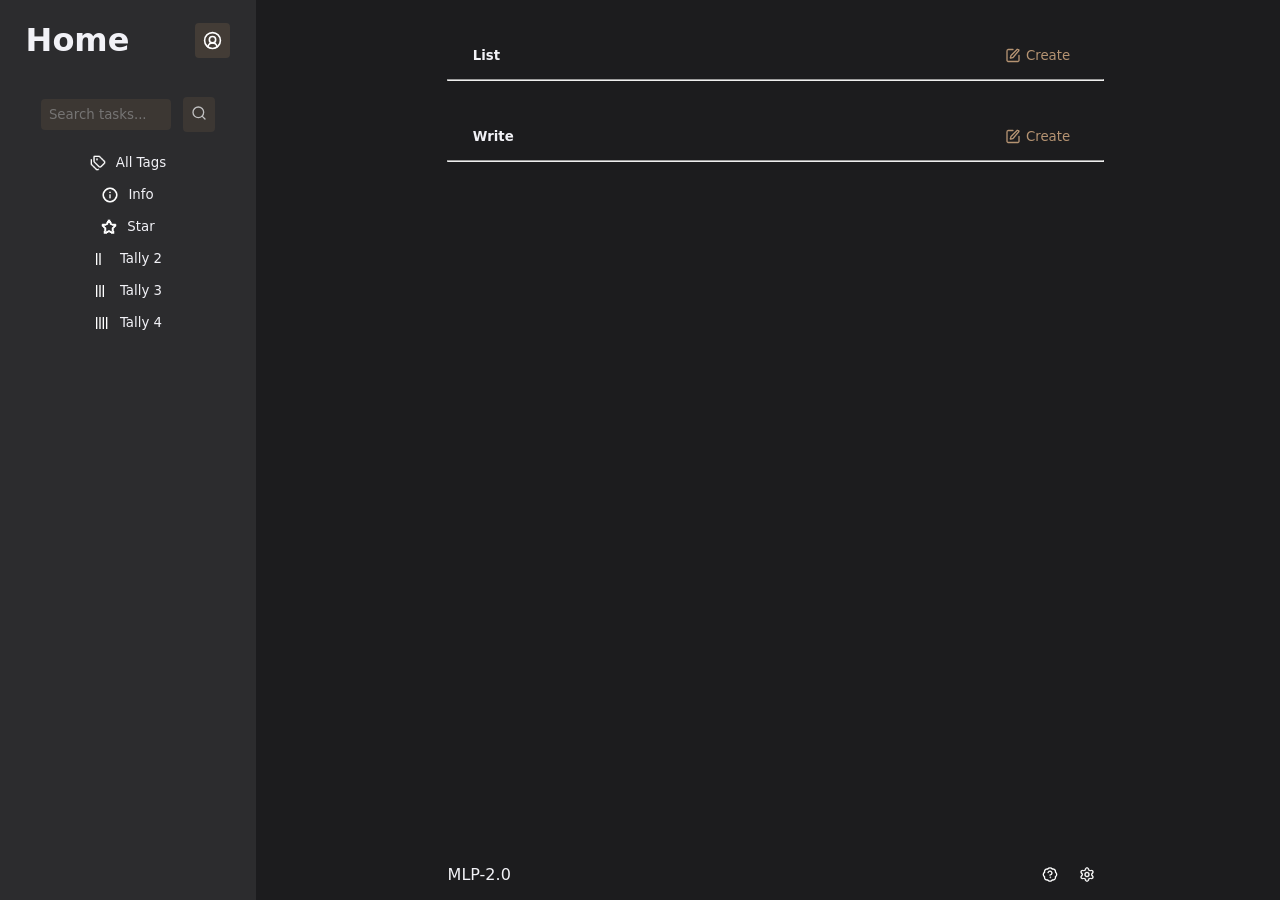
==== index.html @ 6654d568 "Add user icon to navigation and style with new CSS class" ====
<!DOCTYPE html>
<html lang="en">
<head>
    <meta charset="UTF-8">
    <meta name="viewport" content="width=device-width, initial-scale=1.0">
    <title>Slate Lite</title>
    <link rel="stylesheet" href="index.css">
    <link rel="stylesheet" href="https://cdnjs.cloudflare.com/ajax/libs/font-awesome/6.7.2/css/all.min.css"/>
    <link rel="icon" type="image/x-icon" href="icons/256.png">
    <link rel="manifest" href="./manifest.json">

    <meta name="mobile-web-app-capable" content="yes">
    <meta name="apple-mobile-web-app-status-bar-style" content="black-translucent">
    <meta name="apple-mobile-web-app-title" content="Slate Lite">

    <link rel="apple-touch-icon" href="icons/180.png">
</head>

<body>
    <div class="main-section" >
    <div class="NAV">
        <div class="left-row-section"><h1>Home</h1><div class="userIcon"></div></div>
        <div class="main-section-inverted">
            
                <search class="row-section">
                    <button class="btnNav" id="mobile-menu" aria-label="Toggle Navigation"><img class="ico" src="icons/funnel.svg" alt="Filter"></button>
                    <form style="display: flex;flex-direction: row;justify-content: space-around;align-items: center;" action="./search/">
                        <input style="width: 70%;" type="search" placeholder="Search tasks...">
                        <button type="submit" class="btn2"><img class="ico" src="icons/search.svg" alt="Search"></button>
                    </form>
                </search>
            
            
            <nav class="filters" style="justify-content: center;display: flex;">
                
                
                <div class ="filterButtons">
                    <button style="display: flex;flex-direction: row;gap: 10px; width: 10dvw;" data-tag="0"><img class="svg" src="icons/tags/all.svg" alt="Filter"><p style="margin: 0;">All Tags</p></button>
                    <button style="display: flex;flex-direction: row;gap: 10px; width: 10dvw;" data-tag="1"><img class="svg" src="icons/tags/info.svg" alt="Filter"><p style="margin: 0;">Info</p></button>
                    <button style="display: flex;flex-direction: row;gap: 10px; width: 10dvw;" data-tag="2"><img class="svg" src="icons/tags/star.svg" alt="Filter"><p style="margin: 0;">Star</p></button>
                    <button style="display: flex;flex-direction: row;gap: 10px; width: 10dvw;" data-tag="3"><img class="svg" src="icons/tags/tally-2.svg" alt="Filter"><p style="margin: 0;">Tally 2</p></button>
                    <button style="display: flex;flex-direction: row;gap: 10px; width: 10dvw;" data-tag="4"><img class="svg" src="icons/tags/tally-3.svg" alt="Filter"><p style="margin: 0;">Tally 3</p></button>
                    <button style="display: flex;flex-direction: row;gap: 10px; width: 10dvw;" data-tag="5"><img class="svg" src="icons/tags/tally-4.svg" alt="Filter"><p style="margin: 0;">Tally 4</p></button>
                </div>
            </nav>
            
        </div>
    </div>   <div class="main"> <div class="body">
        <div style="justify-content: space-between; width: 60%;" class="row-section"><h5 style="margin: 0;">List</h5> <button id="createListButton" class="addbtn" style="color: var(--accent-color3); ">Create </button></div>
        <hr style="margin-bottom: 2rem; width: 65%;">

        <div id="listContainer"></div>
        
        <div style="justify-content: space-between; width: 60%;" class="row-section"><h5 style="margin: 0;">Write</h5> <button id="createWriteButton" class="addbtn" style="color: var(--accent-color3);">Create</button></div>
        <hr style="margin-bottom: 2rem; width: 65%;">  

        <div id="writeContainer"></div>
        
                

            
    <!--================================================================-->
        <dialog id="writeCreate">
            <form id="writeCreateFrm" class="writeCreateFrm">
                <input  type="hidden" name="tag" id="writeTagInput" value="0">
                <div style="display: flex;flex-direction: column;align-items: left;gap: 10px;"><input class="formInput" name="title" required type="text" placeholder="Line Name" id="writeTitleInput">
                <textarea class="formInput2" name="content" type="text" placeholder="Content" id="writeTextInput"></textarea>
                <div style="display: flex;flex-direction: row;align-items: center;gap: 10px;justify-content: space-between;"><button style="width: 10%; display: flex; flex-direction: row; gap: 4px;" type="button" name="filter" id="writeFilterInput" class="subbtn" data-tag="0"><img class="ico" src="icons/tags/all.svg" alt="Tag"><p style="margin: 0;">Tags</p></button>
                <button style="width: 90%;" type="submit" class="subbtn"><img class="ico" src="icons/arrow-up.svg" alt="Search"></button></div>
            </form>
        </dialog>
        <dialog id="listCreate">
            <form  id="listCreateFrm" class="listCreateFrm">
                <input type="hidden" name="tag" id="listTagInput" value="0">
                <div style="display: flex;flex-direction: column;align-items: left;gap: 10px;"><input class="formInput" name="title" required type="text" placeholder="Point Name" id="listTitleInput">
                <input class="formInput2" name="date" type="date" placeholder="Date" id="listDateInput">
                <input class="formInput2" name="date" type="time" placeholder="Date" id="listDateInput"></div>
                <div style="display: flex;flex-direction: row;align-items: center;gap: 10px;justify-content: space-between;"><button style="width: 10%; display: flex; flex-direction: row; gap: 4px;" type="button" name="filter" id="listFilterInput" class="subbtn" data-tag="0"><img  class="ico" src="icons/tags/all.svg" alt="Tag"><p style="margin: 0;">Tags</p></button>
                <button style="width: 90%;" type="submit" class="subbtn"><img class="ico" src="icons/arrow-up.svg" alt="Search"></button></div>
            </form>
        </dialog>
        <dialog class="tagDialog" id="tagDialog">
            <nav class="filtersDialog">
                    <button data-tooltip="All Tags" data-tag="0"><img class="svg" src="icons/tags/all.svg" alt="Filter"></button>
                    <button data-tooltip="Info Tag" data-tag="1"><img class="svg" src="icons/tags/info.svg" alt="Filter"></button>
                    <button data-tooltip="Star Tag" data-tag="2"><img class="svg" src="icons/tags/star.svg" alt="Filter"></button>
                    <button data-tooltip="Tally 2 Tag" data-tag="3"><img class="svg" src="icons/tags/tally-2.svg" alt="Filter"></button>
                    <button data-tooltip="Tally 3 Tag" data-tag="4"><img class="svg" src="icons/tags/tally-3.svg" alt="Filter"></button>
                    <button data-tooltip="Tally 4 Tag" data-tag="5"><img class="svg" src="icons/tags/tally-4.svg" alt="Filter"></button>
            </nav>
        </dialog>
        
        
        
        
    
    </div>
    <footer style="display: flex; flex-direction: row; justify-content: space-between; align-items: center; width: 65%; margin-top: 30px;">
        <p>MLP-2.0</p>
        <div>
            <a href="https://github.com/FencingLefty3/SlateLite/wiki/Slate-Lite-Wiki"><button id="openHelp" class="helpIcon"></button></a>
            <a href="./settings.html"><button id="openSettings" class="settingsIcon"></button></a>
        </div>
    </footer>
    </div>
</body>  
<script src="js/dexie.min.js"></script>
<script src="database.js"></script>
<script src="index.js"></script>
<!-- <script type="module" src="https://cdn.jsdelivr.net/npm/@pwabuilder/pwainstall"></script> -->
</html>
---- index.css ----
* {
  font-family: system-ui, -apple-system, BlinkMacSystemFont, 'Segoe UI', Roboto, Oxygen, Ubuntu, Cantarell, 'Open Sans', 'Helvetica Neue', sans-serif
}

:root {
  --bg-color: #1c1c1e;
  --text-color: #f2f2f7;
  --text-color2: #ebebf599;
  --nav-color: #2c2c2e;

  --accent-color: #755f49;
  --accent-color4: #56473a;
  --accent-color2: #755f4951;
  --accent-color3: #b59372;
}

.Gray {
  --accent-color: #8e8e93;
  --accent-color4: #3a3a3c;
  --accent-color2: #8e8e9338;
  --accent-color3: #8e8e93;
}

.Red {
  --accent-color: #ff453a;
  --accent-color4: #4a2422;
  --accent-color2: #ff453a38;
  --accent-color3: #ff453a;
}

.Orange {
  --accent-color: #ff9f0a;
  --accent-color4: #4a351d;
  --accent-color2: #ff9f0a38;
  --accent-color3: #ff9f0a;
}
.Yellow {
  --accent-color: #ffd60a;
  --accent-color4: #49411e;
  --accent-color2: #ffd60a38;
  --accent-color3: #ffd60a;
}
.Green {
  --accent-color: #30d158;
  --accent-color4: #1e4229;
  --accent-color2: #30d15838;
  --accent-color3: #30d158;
}
.Blue {
  --accent-color: #0a84ff;
  --accent-color4: #1d3853;
  --accent-color2: #0a84ff38;
  --accent-color3: #0a84ff;
}
.Pink {
  --accent-color: #ff375f;
  --accent-color4: #4a2430;
  --accent-color2: #ff375f38;
  --accent-color3: #ff375f;
}

/*==================================*/
body {
  margin: 0;
  align-items: center;
  display: flex;
  flex-direction: column;
  height: 100vh; 
  background: var(--bg-color);
  color: var(--text-color);
  
}

.body {
  margin-top: 2rem;
  align-items: center;
  display: flex;
  flex-direction: column;
  width: 100%;
  height: 100%;
}


splash {
  position: fixed;
  top: 0;
  left: 0;
  width: 100%;
  height: 90dvh;
  background-color: white;
  display: flex;
  flex-direction: column; 
  align-items: center; 
  justify-content: space-between; 
  padding: 5dvh;
  z-index: 9999; /* Ensure it stays on top of everything */
}

h3 {
  margin: 0;
  padding: 0;
}
img {
  margin: 0;
  padding: 0;
}

.circle {
  width: 2rem;
  height: 2rem;
  border-radius: 100%;
  display: flex;
  align-items: center;
  justify-content: center;
  color: #000;
  background-color: var(--text-color)
}

.circle-outline {
  width: 2rem;
  height: 2rem;
  border-radius: 50%;
  outline: 3px solid var(--text-color2);
  outline-offset: 2px;
  display: flex;
  align-items: center;
  justify-content: center;
  color: #000;
  background-color: var(--text-color)
}

.loader {
  width: 48px;
  height: 48px;
  border-radius: 50%;
  position: relative;
  animation: rotate 1s linear infinite
}
.loader::before {
  content: "";
  box-sizing: border-box;
  position: absolute;
  inset: 0px;
  border-radius: 50%;
  border: 5px solid var(--text-color);
  animation: prixClipFix 2s linear infinite ;
}

@keyframes rotate {
  100%   {transform: rotate(360deg)}
}

@keyframes prixClipFix {
    0%   {clip-path:polygon(50% 50%,0 0,0 0,0 0,0 0,0 0)}
    25%  {clip-path:polygon(50% 50%,0 0,100% 0,100% 0,100% 0,100% 0)}
    50%  {clip-path:polygon(50% 50%,0 0,100% 0,100% 100%,100% 100%,100% 100%)}
    75%  {clip-path:polygon(50% 50%,0 0,100% 0,100% 100%,0 100%,0 100%)}
    100% {clip-path:polygon(50% 50%,0 0,100% 0,100% 100%,0 100%,0 0)}
}

[type="search"]::-webkit-search-cancel-button {
  -webkit-appearance: none;
  appearance: none;
  height: 10px;
  width: 10px;
  background-image: url('icons/trash.svg');
  background-size: 10px 10px;
}

dialog {
  gap: 15px;
  flex-direction: row;
  min-width: 70%;
  justify-content: center;
  align-items: center;
  padding: 15px;
  margin-top: 0.5rem;
  border-radius: 8px;
  background-color: var(--accent-color4);
  position: fixed;
  top: 50%;
  opacity: 1;
  border: var(--accent-color2) 3px solid;
  box-shadow: 0 4px 10px var(--accent-color2);
  
}

/* Styles the darkened background when popup is active */
dialog::backdrop {
  background-color: #1f1f1fb5;
  opacity: 1;
}

.tagDialog {
  flex-direction: column;
  min-width: 10% !important;
  justify-content: center;
  align-items: center;
  position: fixed;
  top: 2%;
  right: 60%;
}

.settingsDialog {
  flex-direction: column;
  min-width: 80% !important;
  min-height: 80% !important;
  justify-content: space-between;
  align-items: center;
  position: fixed;
  top: 5%;
  background-color: var(--bg-color);
  border-color: var(--nav-color);
}

.settings {
  display: flex;
  flex-direction: column;
  justify-content: space-between;
  align-items: center;
  gap: 0.2rem;
  width: 100%;
  padding: 0 2rem;
}

.filtersDialog {
  gap: 15px;
  display: flex;
  flex-direction: column;
  justify-content: center;
  align-items: center;
  padding: 15px;
}

input, select, textarea {
  background: var(--accent-color2);
  border: none;
  color: var(--text-color);
  padding: 8px;
  border-radius: 4px;
  opacity: .7;
}

.btn2 {
  background: var(--accent-color2);
  border: none;
  color: var(--text-color);
  padding: 8px;
  border-radius: 4px;
  opacity: .7;
  cursor: pointer;
  
}

.btn2:hover {
  background-color: var(--accent-color) !important;
}

@media (max-width: 970px) {
  .btnNav {
    display: block !important;
  }


}
@media (max-width: 970px) {
  .filterButtons {
    display: none !important;
  }
}

.filterButtons {
  display: flex;
  flex-direction: column;
  justify-content: center;
  align-items: center;
  width: 100%;
}

.btnNav {
  background: var(--accent-color2);
  border: none;
  color: var(--text-color);
  padding: 8px;
  border-radius: 4px;
  opacity: .7;
  cursor: pointer;
  display: none;
}

.btnNav:hover {
  background-color: var(--accent-color) !important;
}

.addbtn::before {
  content: "";
  background-image: url('icons/square-pen.svg');
  background-size: cover; /* Forces image to fit the dimensions */
  background-position: center; /* Centers the image */
  background-repeat: no-repeat; /* Prevents tiling */
  padding-right: 1rem;
  margin-right: 5px;
}
.settingsIcon::before {
  content: "";
  background-image: url('icons/settings.svg');
  background-size: cover; /* Forces image to fit the dimensions */
  background-position: center; /* Centers the image */
  background-repeat: no-repeat; /* Prevents tiling */
  padding-right: 1rem;
}
.userIcon {
  padding: 1rem;
  background: var(--accent-color2);
  border: none;
  color: var(--text-color);
  padding: 8px;
  border-radius: 4px;
  cursor: pointer;
}
.userIcon::before {
  content: "";
  background-image: url('icons/circle-user-round.svg');
  background-size: cover; /* Forces image to fit the dimensions */
  background-position: center; /* Centers the image */
  background-repeat: no-repeat; /* Prevents tiling */
  padding-right: 1.2rem;
}
.backIcon {
  position: fixed;
  top: 1rem;
  left: 1rem;
  width: 3rem;
  height: 3rem;
  background: var(--accent-color2);
  border: none;
  color: var(--text-color);
  padding: 8px;
  border-radius: 4px;
  cursor: pointer;
}
.backIcon::before {
  content: "";
  background-image: url('icons/arrow-left.svg');
  background-size: cover; /* Forces image to fit the dimensions */
  background-position: center; /* Centers the image */
  background-repeat: no-repeat; /* Prevents tiling */
  padding-right: 2rem;
}
.helpIcon::before {
  content: "";
  background-image: url('icons/badge-question-mark.svg');
  background-size: cover; /* Forces image to fit the dimensions */
  background-position: center; /* Centers the image */
  background-repeat: no-repeat; /* Prevents tiling */
  padding-right: 1rem;
}

.subbtn {
  background-color: var(--accent-color);
  align-items: center;
  justify-content: center;
  margin: 10px 0;
}

.point {
  display: flex;
  align-items: center;
  justify-content: space-between;
  width: 60vw;
  padding: 8px;
  margin: 4px 0;
  border-radius: 4px;
  background-color: var(--nav-color);
}

.line {
  display: flex;
  align-items: center;
  justify-content: space-between;
  width: 60vw;
  padding: 8px;
  margin: 4px 0;
  border-radius: 4px;
  background-color: var(--nav-color);
}

.ico {
 width: 1rem;
 height: 1rem;
 padding: 0;
}

.svg {
 width: 1rem;
 height: 1rem;
 padding: 0;
}

input[type="datetime-local"] {
    color-scheme: dark;
}
input[type="radio"] {
  color-scheme: dark;
  border-radius: 100%;
  display: flex;
  align-items: center;
  justify-content: center;
  color: #000;
  background-color: var(--text-color)
}

.colorPicker {
  display: flex;
  flex-direction: row;
  gap: 0.6rem;
  background-color: var(--nav-color);
  border-radius: 4px;
  padding: 15px;
}


input:focus,
select:focus,
textarea:focus,
button:focus {
    outline: none;
}


.btn {
  background-color: var(--accent-color);
  min-width: 85%;
  align-items: center;
  justify-content: center;
  margin: 10px 0;
}

button {
  align-items: center;
  justify-content: center;
  background: none;
  border: none;
  color: var(--text-color);
  padding: 8px;
  border-radius: 4px;
}

button:hover {
  background-color: var(--accent-color2);
}

input::placeholder {
  color: #b8b8b8;
  opacity: 0.7;
}

.title {
  text-align: left;
  align-items: center;
  justify-content: center;
  font-size: 2em;
}
.main {
  flex: 1;
  display: flex;
  flex-direction: column;
  gap: 10px;
  justify-content: space-between;
  align-items: center;
  width: 100%;
  height: 100lvh;
}

.column-section-bg {
  flex-direction: column;
  display: flex;
  justify-content: center;
  align-items: center;
  row-gap: 10px;
  padding-left: 15px;
  padding-right: 15px;
  padding-top: 3px;
  padding-bottom: 5px;
  margin: 20px;
  width: 85%;
  border-radius: 8px;
  background-color: var(--accent-color2);
}

.column-section {
  flex-direction: column;
  display: flex;
  justify-content: center;
  align-items: center;
  row-gap: 10px;
  padding-left: 15px;
  padding-right: 15px;
  padding-top: 3px;
  padding-bottom: 5px;
  margin: 20px;
}

.row-section {
  display: flex;
  gap: 15px;
  flex-direction: row;
  justify-content: center;
  align-items: center;
  width: 85%;
  margin-top: 0.5rem;
}


.left-row-section {
  display: flex;
    justify-content: space-between;
    align-content: center;
    align-items: center;
    flex-direction: row;
    width: 100%;
    margin: 0 10%;
}

.row-section-bg {
  display: flex;
  gap: 15px;
  flex-direction: row;
  min-width: 70%;
  justify-content: center;
  align-items: center;
  padding: 15px;
  margin-top: 0.5rem;
  border-radius: 8px;
  background-color: var(--accent-color2);
}

.point-content {
  display: flex;
  flex-direction: column;
  align-items: left;
  gap: 10px;
}

.line-content {
  display: flex;
  flex-direction: column;
  align-items: left;
  gap: 10px;
}

.content-text {
  margin: 0;
  padding: 0;
  font-size: 0.8rem;
  color: var(--text-color2);
}

.writeCreateFrm {
  display: flex;
  flex-direction: column;
  align-items: left;
  gap: 10px;
}

.listCreateFrm {
  display: flex;
  flex-direction: column;
  align-items: left;
  gap: 10px;
}

.form {
  display: flex;
  justify-content: space-between;
  align-items: center;
  justify-content: center;
}

.formInput {
  background: none;
  border: none;
  color: var(--text-color);
  font-size: 1.2rem;
  padding: 0;
  border-radius: 4px;
  opacity: .7;
}
.formInput2 {
  background: none;
  margin: 0;
  padding: 0;
  font-size: 1rem;
  color: var(--text-color2);
}

a:link {
  color: var(--accent-color3);
}

a:hover {
  color: var(--accent-color3);
  opacity: 0.3;
}



.form-footer {
  display: flex;
  justify-content: center;
  align-items: center;
  flex-direction: column;
  color: var(--text-color);
}

.section canvas {
  width: 100%;
  height: 320px;
  display: block;
}

.nav a {
  color: var(--text-color);
  text-decoration: none;
  padding: 8px 16px;
  border-radius: 4px;
}

.nav a:hover {
  background-color: var(--accent-color);
  opacity: 0.7;
}

.NAV {
  background-color: var(--nav-color);
  display: flex;
      flex-direction: row;
    flex-wrap: wrap;
    align-content: flex-start;
    align-items: center;
    justify-content: center;
  top: 0;
  left: 0;
  height: 100lvh;
  width: 20%;

}

.main-section {
  display: flex;
  gap: 15px;
  flex-direction: row;
  justify-content: center;
  width: 100dvw;
  height: 100lvh;
}

.main-section-inverted {
  display: flex;
  gap: 15px;
  flex-direction: column;
  justify-content: center;
  align-items: center;
  margin-top: 0.5rem;
}

@media (max-width: 970px) {
  .NAV {
    background: none !important;
    position: relative;
    width: 100lvw !important;
    height: auto !important;
    display: flex;
        flex-direction: row;
      flex-wrap: wrap;
      align-content: flex-start;
      align-items: center;
      justify-content: center;
  }
  .main-section {
    display: flex;
    gap: 15px;
    flex-direction: column !important;
    width: 100% !important;
    margin-top: 0.5rem;
  }
  .main-section-inverted {
    display: flex;
    gap: 15px;
    flex-direction: row !important;
    width: 100% !important;
    margin-top: 0.5rem;
  }
}

.navbtn {
  color: var(--text-color);
  text-decoration: none;
  padding: 8px 16px;
  border-radius: 4px;
}

.navbtn:hover {
  background-color: var(--accent-color);
  opacity: 0.7;
}

.hidden {
    display: none;
}

.task-card {
    display: flex;
    align-items: flex-start;
    gap: 12px;

    width: 60vw;
    box-sizing: border-box;

    padding: 12px 16px;

    border-bottom: 1px solid var(--accent-color2);
}

.task-card:hover {
    background: var(--accent-color2);
}

.task-content {
    flex: 1;

    display: flex;
    flex-direction: column;
    gap: 4px;
}

.task-title {
    font-size: 1rem;
    font-weight: 500;
}

.task-note {
    font-size: 0.85rem;
    opacity: 0.75;
}

.task-date {
    display: flex;
    align-items: center;
    gap: 4px;
}


.point-row {
  display: flex;
  flex-direction: row;
  align-items: center;
  gap: 12px;
}

.point-complete-btn {
  flex: 0 0 auto;
  width: 1.15rem;
  height: 1.15rem;
  padding: 0;
  margin: 0;
  border-radius: 100%;
  border: 2px solid var(--text-color2);
  background: none;
  cursor: pointer;
  position: relative;
  transition: background-color 0.18s ease, border-color 0.18s ease;
}

.point-complete-btn:hover {
  border-color: var(--accent-color3);
}

.point-complete-btn.checked {
  background-color: var(--accent-color3);
  border-color: var(--accent-color3);
}

.point-complete-btn.checked::after {
  content: "";
  position: absolute;
  left: 0.3rem;
  top: 0.1rem;
  width: 0.2rem;
  height: 0.45rem;
  border: solid var(--bg-color);
  border-width: 0 2px 2px 0;
  transform: rotate(45deg);
}

[data-tooltip] {
  position: relative;
  cursor: pointer;
}

[data-tooltip]:after {
  content: attr(data-tooltip);
  position: absolute;
  bottom: 15%;
  left: 60%;
  color: var(--text-color);
  padding: 6px 10px;
  white-space: nowrap;
  border-radius: 4px;
  font-size: 14px;
  z-index: 10;
}

.completion-alert {
  position: fixed;
  right: 1.25rem;
  bottom: 1.25rem;
  z-index: 20;
  display: flex;
  align-items: center;
  gap: 1rem;
  max-width: min(26rem, calc(100vw - 2.5rem));
  padding: 0.85rem 0.75rem 0.85rem 1rem;
  color: var(--text-color);
  background: var(--nav-color);
  border: 1px solid var(--accent-color2);
  border-radius: 6px;
  box-shadow: 0 8px 24px rgb(0 0 0 / 0.28);
  animation: completion-alert-in 0.2s ease-out;
}

.completion-alert-undo,
.completion-alert-close {
  color: var(--accent-color3);
  background: none;
  border: 0;
  cursor: pointer;
}

.completion-alert-undo {
  font-weight: 600;
  padding: 0.35rem 0.25rem;
}

.completion-alert-close {
  padding: 0.2rem 0.35rem;
  font-size: 1.25rem;
  line-height: 1;
}

.completion-alert-undo:hover,
.completion-alert-close:hover {
  color: var(--text-color);
}

@keyframes completion-alert-in {
  from {
    opacity: 0;
    transform: translateY(0.5rem);
  }
  to {
    opacity: 1;
    transform: translateY(0);
  }
}

@media (max-width: 480px) {
  .completion-alert {
    right: 0.75rem;
    bottom: 0.75rem;
    left: 0.75rem;
    max-width: none;
  }
}

/*
Source - https://stackoverflow.com/a/79274945
Posted by Naeem Akhtar
Retrieved 2026-09-25, License - CC BY-SA 4.0
*/

.toggle {
  position: relative;
  display: inline-block;
  width: 60px;
  height: 34px;
}

.toggle input {
  display: none;
}

.slider {
  position: absolute;
  cursor: pointer;
  top: 0;
  left: 0;
  right: 0;
  bottom: 0;
  background-color: #333;
  transition: 0.4s;
  border-radius: 34px;
}

.slider:before {
  position: absolute;
  content: "";
  height: 26px;
  width: 26px;
  left: 4px;
  bottom: 4px;
  background-color: var(--text-color);
  transition: 0.4s;
  border-radius: 50%;
}

input:checked + .slider {
  background-color: var(--accent-color3);
}

input:checked + .slider:before {
  transform: translateX(26px);
}
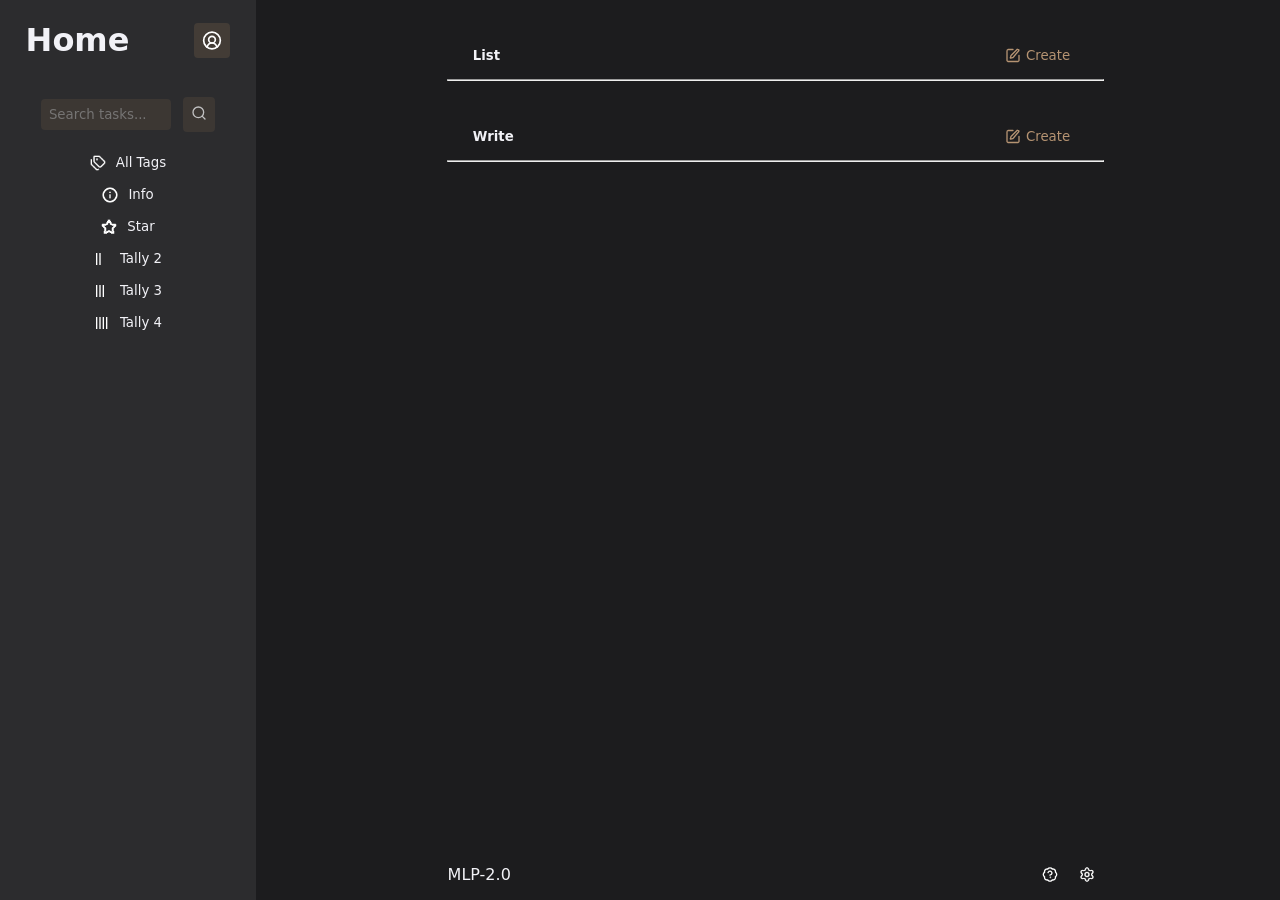
==== commit fa0f65bb: "Update search input handling and enhance search functionality" ====
--- a/index.html
+++ b/index.html
@@ -24,8 +24,8 @@
             
                 <search class="row-section">
                     <button class="btnNav" id="mobile-menu" aria-label="Toggle Navigation"><img class="ico" src="icons/funnel.svg" alt="Filter"></button>
-                    <form style="display: flex;flex-direction: row;justify-content: space-around;align-items: center;" action="./search/">
-                        <input style="width: 70%;" type="search" placeholder="Search tasks...">
+                    <form style="display: flex;flex-direction: row;justify-content: space-around;align-items: center;" action="./index.html" method="GET">
+                        <input id="searchInput" style="width: 70%;" type="search" placeholder="Search tasks..." name="query">
                         <button type="submit" class="btn2"><img class="ico" src="icons/search.svg" alt="Search"></button>
                     </form>
                 </search>
--- a/index.css
+++ b/index.css
@@ -324,7 +324,7 @@
   background-size: cover; /* Forces image to fit the dimensions */
   background-position: center; /* Centers the image */
   background-repeat: no-repeat; /* Prevents tiling */
-  padding-right: 1.2rem;
+  padding-right: 1.3rem;
 }
 .backIcon {
   position: fixed;
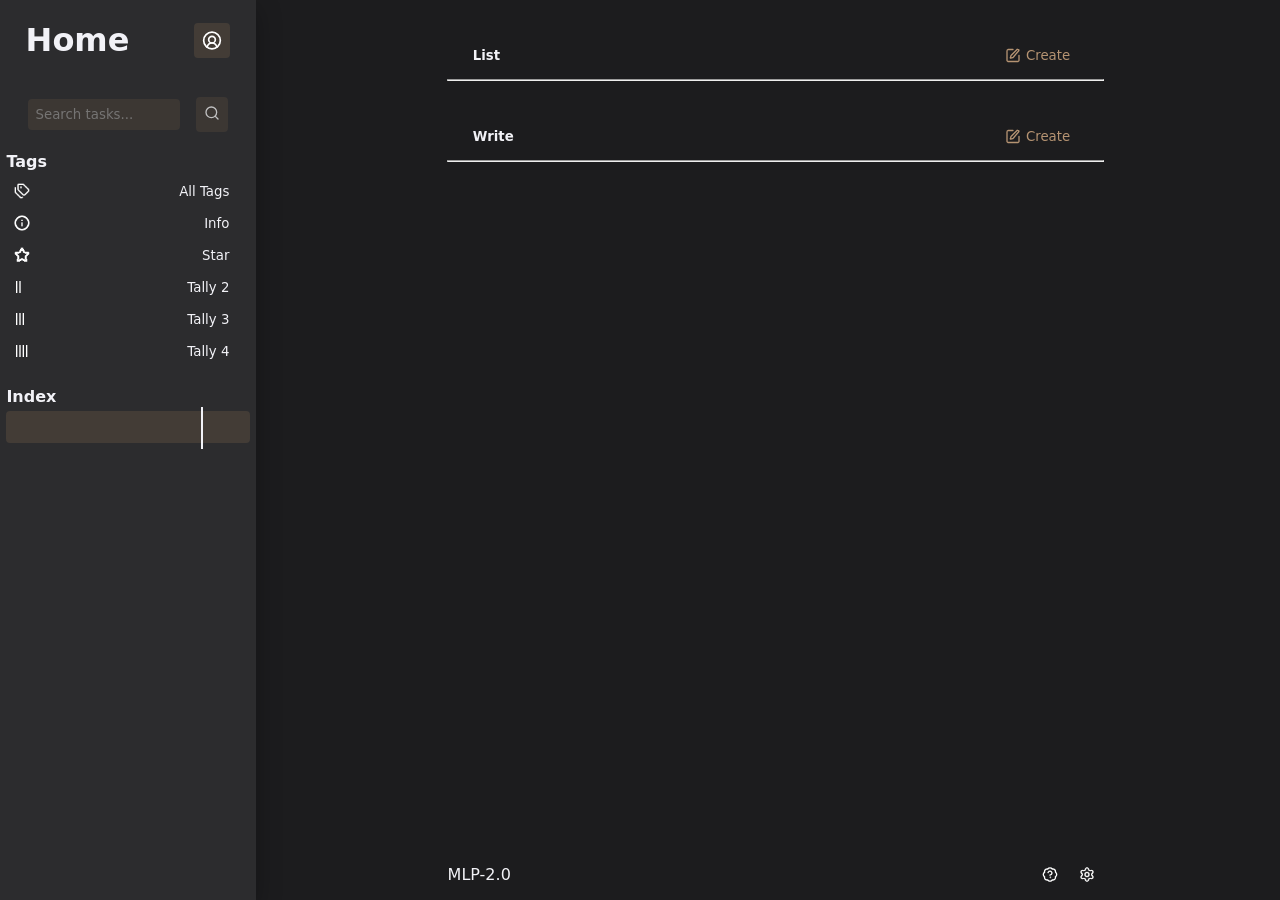
==== commit 84184b6e: "Update database schema and enhance settings functionality; add score tracking and UI improvements" ====
--- a/index.html
+++ b/index.html
@@ -31,19 +31,22 @@
                 </search>
             
             
-            <nav class="filters" style="justify-content: center;display: flex;">
-                
-                
+            <nav class="filterButtons" style="justify-content: center;display: flex;width: 95%;"><h4 style="margin: 0.3rem 0;">Tags</h4>
                 <div class ="filterButtons">
-                    <button style="display: flex;flex-direction: row;gap: 10px; width: 10dvw;" data-tag="0"><img class="svg" src="icons/tags/all.svg" alt="Filter"><p style="margin: 0;">All Tags</p></button>
-                    <button style="display: flex;flex-direction: row;gap: 10px; width: 10dvw;" data-tag="1"><img class="svg" src="icons/tags/info.svg" alt="Filter"><p style="margin: 0;">Info</p></button>
-                    <button style="display: flex;flex-direction: row;gap: 10px; width: 10dvw;" data-tag="2"><img class="svg" src="icons/tags/star.svg" alt="Filter"><p style="margin: 0;">Star</p></button>
-                    <button style="display: flex;flex-direction: row;gap: 10px; width: 10dvw;" data-tag="3"><img class="svg" src="icons/tags/tally-2.svg" alt="Filter"><p style="margin: 0;">Tally 2</p></button>
-                    <button style="display: flex;flex-direction: row;gap: 10px; width: 10dvw;" data-tag="4"><img class="svg" src="icons/tags/tally-3.svg" alt="Filter"><p style="margin: 0;">Tally 3</p></button>
-                    <button style="display: flex;flex-direction: row;gap: 10px; width: 10dvw;" data-tag="5"><img class="svg" src="icons/tags/tally-4.svg" alt="Filter"><p style="margin: 0;">Tally 4</p></button>
+                    <button style="display: flex;flex-direction: row;justify-content: space-between;gap: 10px; width: 95%;" data-tag="0"><img class="svg" src="icons/tags/all.svg" alt="Filter"><p style="margin: 0;">All Tags</p></button>
+                    <button style="display: flex;flex-direction: row;justify-content: space-between;gap: 10px; width: 95%;" data-tag="1"><img class="svg" src="icons/tags/info.svg" alt="Filter"><p style="margin: 0;">Info</p></button>
+                    <button style="display: flex;flex-direction: row;justify-content: space-between;gap: 10px; width: 95%;" data-tag="2"><img class="svg" src="icons/tags/star.svg" alt="Filter"><p style="margin: 0;">Star</p></button>
+                    <button style="display: flex;flex-direction: row;justify-content: space-between;gap: 10px; width: 95%;" data-tag="3"><img class="svg" src="icons/tags/tally-2.svg" alt="Filter"><p style="margin: 0;">Tally 2</p></button>
+                    <button style="display: flex;flex-direction: row;justify-content: space-between;gap: 10px; width: 95%;" data-tag="4"><img class="svg" src="icons/tags/tally-3.svg" alt="Filter"><p style="margin: 0;">Tally 3</p></button>
+                    <button style="display: flex;flex-direction: row;justify-content: space-between;gap: 10px; width: 95%;" data-tag="5"><img class="svg" src="icons/tags/tally-4.svg" alt="Filter"><p style="margin: 0;">Tally 4</p></button>
                 </div>
             </nav>
-            
+            <nav class="indexscore" style="justify-content: center;display: flex;width: 95%;"><h4 style="margin: 0.3rem 0;">Index</h4>
+                <div class="bar">
+                    <span id="scoreBar" class="bar-fill" style="width: 0%"></span>
+                </div>
+                <span class="bar-line"></span>
+            </nav>
         </div>
     </div>   <div class="main"> <div class="body">
         <div style="justify-content: space-between; width: 60%;" class="row-section"><h5 style="margin: 0;">List</h5> <button id="createListButton" class="addbtn" style="color: var(--accent-color3); ">Create </button></div>
@@ -55,8 +58,7 @@
         <hr style="margin-bottom: 2rem; width: 65%;">  
 
         <div id="writeContainer"></div>
-        
-                
+    
 
             
     <!--================================================================-->
@@ -73,8 +75,7 @@
             <form  id="listCreateFrm" class="listCreateFrm">
                 <input type="hidden" name="tag" id="listTagInput" value="0">
                 <div style="display: flex;flex-direction: column;align-items: left;gap: 10px;"><input class="formInput" name="title" required type="text" placeholder="Point Name" id="listTitleInput">
-                <input class="formInput2" name="date" type="date" placeholder="Date" id="listDateInput">
-                <input class="formInput2" name="date" type="time" placeholder="Date" id="listDateInput"></div>
+                <input class="formInput2" name="date" type="datetime-local" placeholder="Date" id="listDateInput" style="width: 100%;"></div>
                 <div style="display: flex;flex-direction: row;align-items: center;gap: 10px;justify-content: space-between;"><button style="width: 10%; display: flex; flex-direction: row; gap: 4px;" type="button" name="filter" id="listFilterInput" class="subbtn" data-tag="0"><img  class="ico" src="icons/tags/all.svg" alt="Tag"><p style="margin: 0;">Tags</p></button>
                 <button style="width: 90%;" type="submit" class="subbtn"><img class="ico" src="icons/arrow-up.svg" alt="Search"></button></div>
             </form>
@@ -98,7 +99,7 @@
     <footer style="display: flex; flex-direction: row; justify-content: space-between; align-items: center; width: 65%; margin-top: 30px;">
         <p>MLP-2.0</p>
         <div>
-            <a href="https://github.com/FencingLefty3/SlateLite/wiki/Slate-Lite-Wiki"><button id="openHelp" class="helpIcon"></button></a>
+            <a href="https://github.com/FencingLefty3/SlateLite/wiki"><button id="openHelp" class="helpIcon"></button></a>
             <a href="./settings.html"><button id="openSettings" class="settingsIcon"></button></a>
         </div>
     </footer>
--- a/index.css
+++ b/index.css
@@ -65,7 +65,8 @@
   align-items: center;
   display: flex;
   flex-direction: column;
-  height: 100vh; 
+  height: 100dvh;
+  overflow: hidden;
   background: var(--bg-color);
   color: var(--text-color);
   
@@ -256,6 +257,47 @@
   background-color: var(--accent-color) !important;
 }
 
+
+.bar {
+  width: 100%;
+  height: 2rem;
+  background-color: var(--accent-color2);
+  border-radius: 4px;
+  overflow: hidden;
+}
+
+.bar-fill {
+  display: block;
+  height: 100%;
+  border-radius: 2px;
+  background-color: var(--accent-color3);
+}
+
+.bar-line {
+  position: absolute;
+  top: 40%;
+  left: 80%;
+  width: 2px;
+  height: 70%;
+  background-color: var(--text-color);
+}
+
+@media (max-width: 970px) {
+  .indexscore {
+    display: none !important;
+  }
+}
+
+.indexscore {
+  position: relative;
+  display: flex;
+  flex-direction: column;
+  justify-content: center;
+  align-items: left;
+  width: 100%;
+}
+
+
 @media (max-width: 970px) {
   .btnNav {
     display: block !important;
@@ -273,9 +315,11 @@
   display: flex;
   flex-direction: column;
   justify-content: center;
-  align-items: center;
+  align-items: left;
   width: 100%;
 }
+
+
 
 .btnNav {
   background: var(--accent-color2);
@@ -372,6 +416,7 @@
   margin: 4px 0;
   border-radius: 4px;
   background-color: var(--nav-color);
+  box-shadow: 0 8px 24px rgb(0 0 0 / 0.28);
 }
 
 .line {
@@ -383,6 +428,7 @@
   margin: 4px 0;
   border-radius: 4px;
   background-color: var(--nav-color);
+  box-shadow: 0 8px 24px rgb(0 0 0 / 0.28);
 }
 
 .ico {
@@ -399,7 +445,25 @@
 
 input[type="datetime-local"] {
     color-scheme: dark;
-}
+    background-image: url('icons/calendar-clock.svg');
+    background-repeat: no-repeat;
+    background-position: right 12px center;
+    background-size: 20px;
+}
+
+input[type="datetime-local"]::-webkit-calendar-picker-indicator {
+  position: absolute;
+  left: 0;
+  top: 0;
+  width: 100%;
+  height: auto;
+  margin: 0;
+  padding: 0;
+  opacity: 0;
+  cursor: pointer;
+}
+
+
 input[type="radio"] {
   color-scheme: dark;
   border-radius: 100%;
@@ -463,13 +527,16 @@
 }
 .main {
   flex: 1;
+  min-height: 0;
   display: flex;
   flex-direction: column;
   gap: 10px;
   justify-content: space-between;
   align-items: center;
   width: 100%;
-  height: 100lvh;
+  height: auto;
+  overflow-x: hidden;
+  overflow-y: auto;
 }
 
 .column-section-bg {
@@ -641,9 +708,11 @@
     justify-content: center;
   top: 0;
   left: 0;
-  height: 100lvh;
+  height: 100%;
   width: 20%;
-
+  flex-shrink: 0;
+  overflow: hidden; 
+  box-shadow: 0 8px 24px rgb(0 0 0 / 0.28);
 }
 
 .main-section {
@@ -652,7 +721,9 @@
   flex-direction: row;
   justify-content: center;
   width: 100dvw;
-  height: 100lvh;
+  height: 100dvh;
+  min-height: 0;
+  overflow: hidden;
 }
 
 .main-section-inverted {
@@ -662,6 +733,7 @@
   justify-content: center;
   align-items: center;
   margin-top: 0.5rem;
+  width: 100%;
 }
 
 @media (max-width: 970px) {
@@ -676,6 +748,15 @@
       align-content: flex-start;
       align-items: center;
       justify-content: center;
+  box-shadow: none !important;
+  }
+  body {
+    height: auto;
+    min-height: 100dvh;
+    overflow: auto;
+  }
+  .body {
+    height: auto;
   }
   .main-section {
     display: flex;
@@ -683,6 +764,16 @@
     flex-direction: column !important;
     width: 100% !important;
     margin-top: 0.5rem;
+    height: auto;
+    min-height: 0;
+    overflow: visible;
+  }
+  .main {
+    flex: none;
+    width: 100%;
+    height: auto;
+    min-height: 0;
+    overflow: visible;
   }
   .main-section-inverted {
     display: flex;
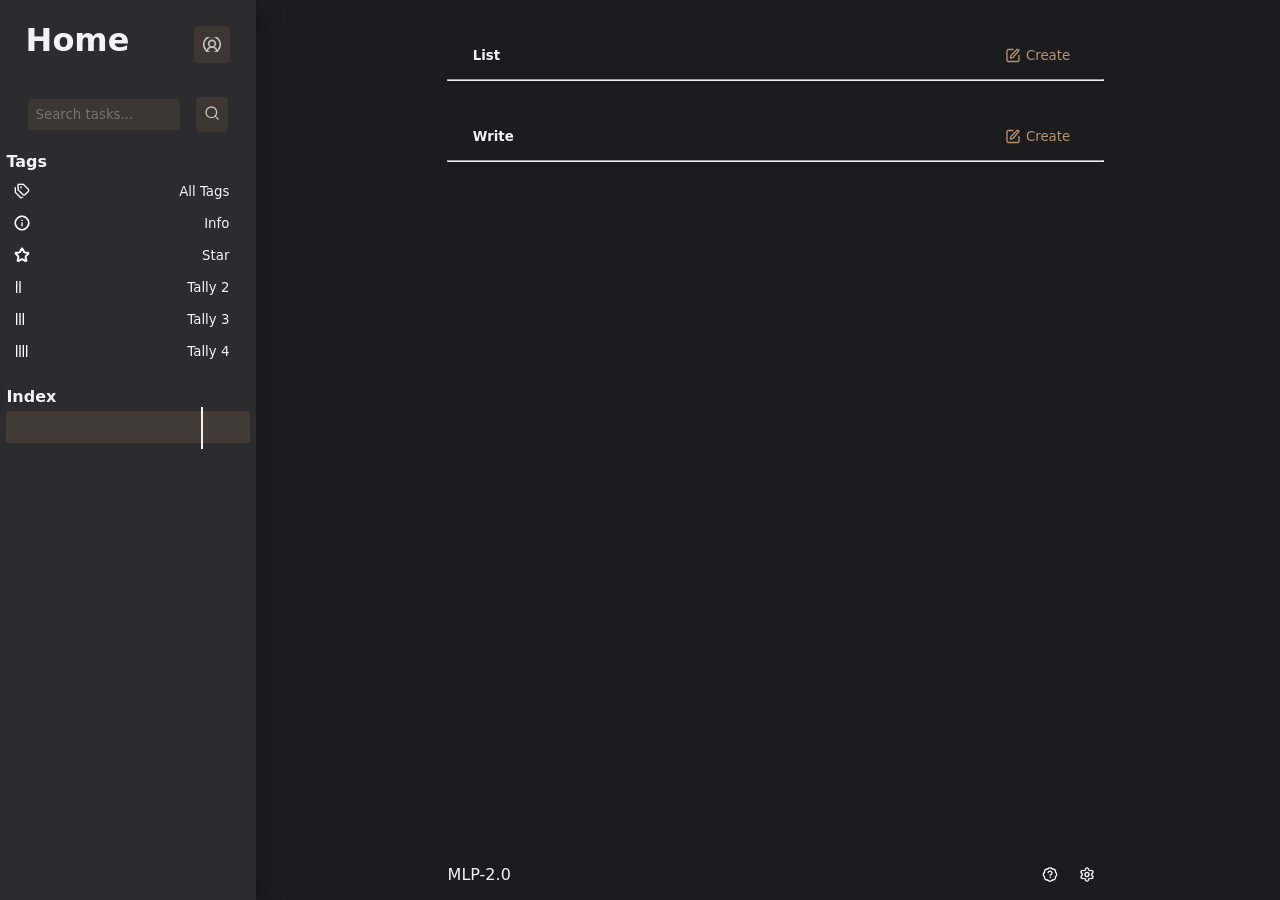
==== commit f244662d: "Add rolling 30-day index score feature and update UI with flame icon button" ====
--- a/index.html
+++ b/index.html
@@ -19,7 +19,7 @@
 <body>
     <div class="main-section" >
     <div class="NAV">
-        <div class="left-row-section"><h1>Home</h1><div class="userIcon"></div></div>
+        <div class="left-row-section"><h1>Home</h1><div class="row-section" style="width: auto"><button class="flameIcon"></button><button class="userIcon"></button></div></div>
         <div class="main-section-inverted">
             
                 <search class="row-section">
@@ -41,7 +41,7 @@
                     <button style="display: flex;flex-direction: row;justify-content: space-between;gap: 10px; width: 95%;" data-tag="5"><img class="svg" src="icons/tags/tally-4.svg" alt="Filter"><p style="margin: 0;">Tally 4</p></button>
                 </div>
             </nav>
-            <nav class="indexscore" style="justify-content: center;display: flex;width: 95%;"><h4 style="margin: 0.3rem 0;">Index</h4>
+            <nav id="indexscore" class="indexscore" style="justify-content: center;width: 95%;"><h4 style="margin: 0.3rem 0;">Index</h4>
                 <div class="bar">
                     <span id="scoreBar" class="bar-fill" style="width: 0%"></span>
                 </div>
@@ -108,5 +108,6 @@
 <script src="js/dexie.min.js"></script>
 <script src="database.js"></script>
 <script src="index.js"></script>
+<script src="elo.js"></script>
 <!-- <script type="module" src="https://cdn.jsdelivr.net/npm/@pwabuilder/pwainstall"></script> -->
 </html>
--- a/index.css
+++ b/index.css
@@ -290,7 +290,6 @@
 
 .indexscore {
   position: relative;
-  display: flex;
   flex-direction: column;
   justify-content: center;
   align-items: left;
@@ -353,6 +352,31 @@
   background-repeat: no-repeat; /* Prevents tiling */
   padding-right: 1rem;
 }
+.flameIcon {
+  display: none;
+  padding: 1rem;
+  background: var(--accent-color2);
+  border: none;
+  color: var(--text-color);
+  padding: 8px;
+  border-radius: 4px;
+  cursor: pointer;
+  opacity: .7;
+  aspect-ratio: 1/1; /* Ensures the button is square */
+}
+.flameIcon::before {
+  content: "";
+  background-image: url('icons/flame.svg');
+  background-size: cover; /* Forces image to fit the dimensions */
+  background-position: center; /* Centers the image */
+  background-repeat: no-repeat; /* Prevents tiling */
+  padding-right: 1.3rem;
+}
+
+.flameIcon:hover {
+  background-color: var(--accent-color) !important;
+}
+
 .userIcon {
   padding: 1rem;
   background: var(--accent-color2);
@@ -361,6 +385,8 @@
   padding: 8px;
   border-radius: 4px;
   cursor: pointer;
+  opacity: .7;
+  aspect-ratio: 1/1; /* Ensures the button is square */
 }
 .userIcon::before {
   content: "";
@@ -370,6 +396,10 @@
   background-repeat: no-repeat; /* Prevents tiling */
   padding-right: 1.3rem;
 }
+.userIcon:hover {
+  background-color: var(--accent-color) !important;
+}
+
 .backIcon {
   position: fixed;
   top: 1rem;
@@ -454,9 +484,9 @@
 input[type="datetime-local"]::-webkit-calendar-picker-indicator {
   position: absolute;
   left: 0;
-  top: 0;
+  top: 30%;
   width: 100%;
-  height: auto;
+  height: 20%;
   margin: 0;
   padding: 0;
   opacity: 0;
@@ -782,6 +812,9 @@
     width: 100% !important;
     margin-top: 0.5rem;
   }
+  .flameIcon {
+  display: block !important;
+  }
 }
 
 .navbtn {
